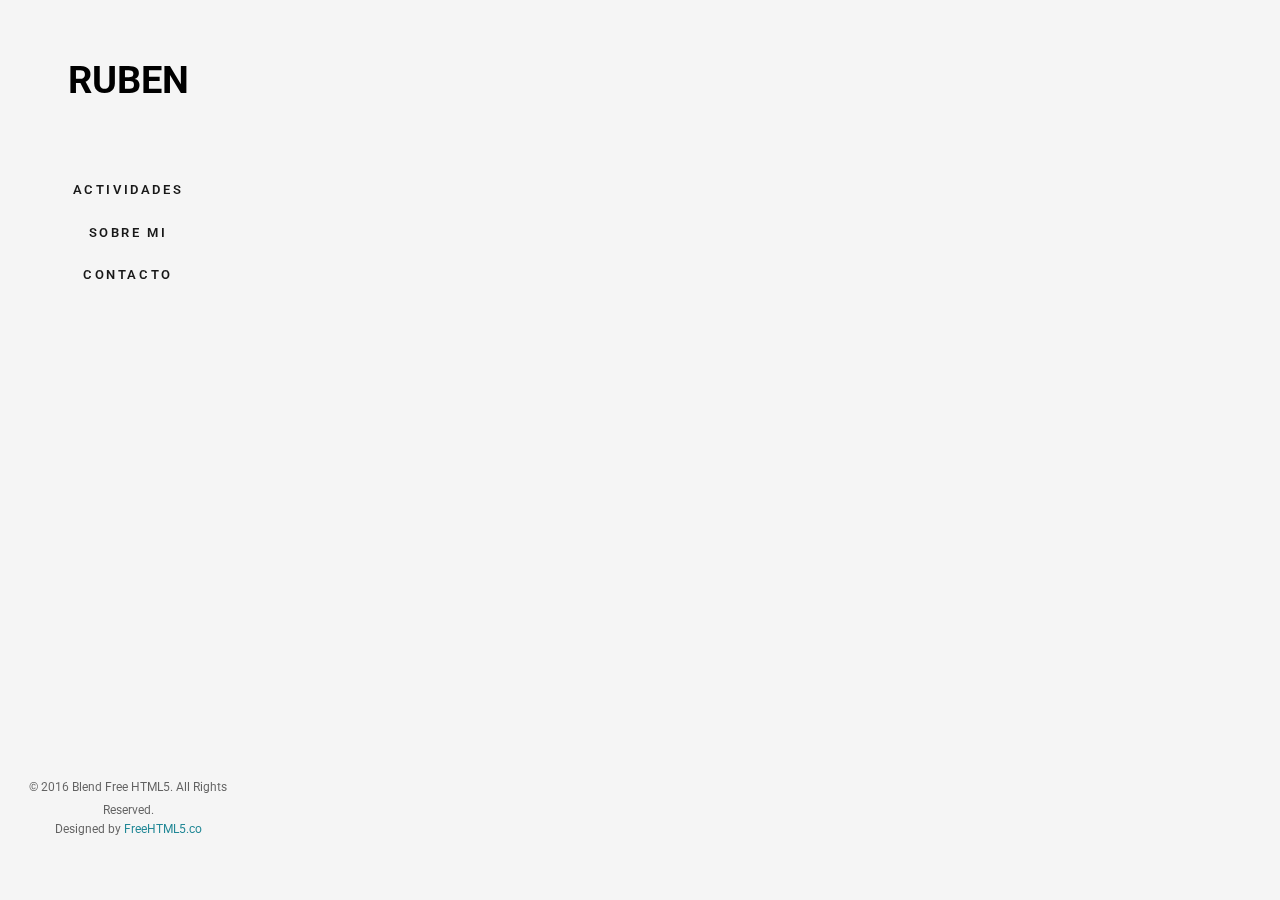
==== index.html @ 6dd16fdd "Actividad 1 terminada" ====
<!DOCTYPE html>
<!--[if lt IE 7]>      <html class="no-js lt-ie9 lt-ie8 lt-ie7"> <![endif]-->
<!--[if IE 7]>         <html class="no-js lt-ie9 lt-ie8"> <![endif]-->
<!--[if IE 8]>         <html class="no-js lt-ie9"> <![endif]-->
<!--[if gt IE 8]><!--> <html class="no-js"> <!--<![endif]-->
	<head>
	<meta charset="utf-8">
	<meta http-equiv="X-UA-Compatible" content="IE=edge">
	<title>RUBEN</title>
	<meta name="viewport" content="width=device-width, initial-scale=1">
	<meta name="description" content="Free HTML5 Website Template by FreeHTML5.co" />
	<meta name="keywords" content="free html5, free template, free bootstrap, free website template, html5, css3, mobile first, responsive" />
	<meta name="author" content="FreeHTML5.co" />

  	<!-- 
	//////////////////////////////////////////////////////

	FREE HTML5 TEMPLATE 
	DESIGNED & DEVELOPED by FreeHTML5.co
		
	Website: 		http://freehtml5.co/
	Email: 			info@freehtml5.co
	Twitter: 		http://twitter.com/fh5co
	Facebook: 		https://www.facebook.com/fh5co

	//////////////////////////////////////////////////////
	-->

  	<!-- Facebook and Twitter integration -->
	<meta property="og:title" content=""/>
	<meta property="og:image" content=""/>
	<meta property="og:url" content=""/>
	<meta property="og:site_name" content=""/>
	<meta property="og:description" content=""/>
	<meta name="twitter:title" content="" />
	<meta name="twitter:image" content="" />
	<meta name="twitter:url" content="" />
	<meta name="twitter:card" content="" />

	<!-- Place favicon.ico and apple-touch-icon.png in the root directory -->
	<link rel="shortcut icon" href="favicon.ico">

	<link href="https://fonts.googleapis.com/css?family=Roboto:100,300,400,500,700" rel="stylesheet">
	
	<!-- Animate.css -->
	<link rel="stylesheet" href="css/animate.css">
	<!-- Icomoon Icon Fonts-->
	<link rel="stylesheet" href="css/icomoon.css">
	<!-- Bootstrap  -->
	<link rel="stylesheet" href="css/bootstrap.css">
	<!-- Flexslider  -->
	<link rel="stylesheet" href="css/flexslider.css">
	<!-- Theme style  -->
	<link rel="stylesheet" href="css/style.css">

	<!-- Modernizr JS -->
	<script src="js/modernizr-2.6.2.min.js"></script>
	<!-- FOR IE9 below -->
	<!--[if lt IE 9]>
	<script src="js/respond.min.js"></script>
	<![endif]-->

	</head>
	<body>
	<div id="fh5co-page">
		<a href="#" class="js-fh5co-nav-toggle fh5co-nav-toggle"><i></i></a>
		<aside id="fh5co-aside" role="complementary" class="border js-fullheight">

			<h1 id="fh5co-logo"><a href="index.html">RUBEN</a></h1>
			<nav id="fh5co-main-menu" role="navigation">
				<ul>
					<li><a href="index.html">Actividades</a></li>
					<li><a href="#">Sobre mi</a></li>
					<li><a href="#">Contacto</a></li>
				</ul>
			</nav>

			<div class="fh5co-footer">
				<p><small>&copy; 2016 Blend Free HTML5. All Rights Reserved.</span> <span>Designed by <a href="http://freehtml5.co/" target="_blank">FreeHTML5.co</a> </span></small></p>
				<ul>
					<!-- <li><a href="#"><i class="icon-facebook2"></i></a></li> -->
					<!-- <li><a href="#"><i class="icon-twitter2"></i></a></li> -->
					<!-- <li><a href="#"><i class="icon-instagram"></i></a></li> -->
					<!-- <li><a href="#"><i class="icon-linkedin2"></i></a></li> -->
				</ul>
			</div>

		</aside>

		<div id="fh5co-main">
			<div class="fh5co-narrow-content">
				<h2 class="fh5co-heading animate-box" data-animate-effect="fadeInLeft">Mis Actividades</h2>
				<div class="row row-bottom-padded-md">
					<div class="col-md-3 col-sm-6 col-padding animate-box" data-animate-effect="fadeInLeft">
						<div class="blog-entry">
							<a href="actividades/actividad1.html" class="blog-img"><img src="images/img-1.jpg" class="img-responsive"></a>
							<div class="desc">
								<h3><a href="actividades/actividad1.html">Actividad 1</a></h3>
								<span><small>by Rubén </small></span>
								<p>GitLab nació en 2011 como un proyecto dentro de GitHub y con el tiempo, evolucionó para convertirse en una alternativa.</p>
								<a href="actividades/actividad1.html" class="lead">Ver toda <i class="icon-arrow-right3"></i></a>
							</div>
						</div>
					</div>
					<div class="col-md-3 col-sm-6 col-padding animate-box" data-animate-effect="fadeInLeft">
						<div class="blog-entry">
							<a href="actividades/actividad2.html" class="blog-img"><img src="images/img-2.jpg" class="img-responsive"></a>
							<div class="desc">
								<h3><a href="actividades/actividad2.html">Actividad 2</a></h3>
								<span><small>by Rubén </small></span>
								<p>Utilizando el código de alguno de los proyectos realizados el curso anterior, simula el sistema de ramificaciones.</p>
								<a href="actividades/actividad2.html" class="lead">Ver toda <i class="icon-arrow-right3"></i></a>
							</div>
						</div>
					</div>
				</div>
			</div>
		</div>
	</div>

	<!-- jQuery -->
	<script src="js/jquery.min.js"></script>
	<!-- jQuery Easing -->
	<script src="js/jquery.easing.1.3.js"></script>
	<!-- Bootstrap -->
	<script src="js/bootstrap.min.js"></script>
	<!-- Waypoints -->
	<script src="js/jquery.waypoints.min.js"></script>
	<!-- Flexslider -->
	<script src="js/jquery.flexslider-min.js"></script>
	
	
	<!-- MAIN JS -->
	<script src="js/main.js"></script>

	</body>
</html>
---- css/icomoon.css ----
@font-face {
  font-family: 'icomoon';
  src:  url('fonts/icomoon.eot?6py85u');
  src:  url('fonts/icomoon.eot?6py85u#iefix') format('embedded-opentype'),
    url('fonts/icomoon.ttf?6py85u') format('truetype'),
    url('fonts/icomoon.woff?6py85u') format('woff'),
    url('fonts/icomoon.svg?6py85u#icomoon') format('svg');
  font-weight: normal;
  font-style: normal;
}

[class^="icon-"], [class*=" icon-"] {
  /* use !important to prevent issues with browser extensions that change fonts */
  font-family: 'icomoon' !important;
  speak: none;
  font-style: normal;
  font-weight: normal;
  font-variant: normal;
  text-transform: none;
  line-height: 1;

  /* Better Font Rendering =========== */
  -webkit-font-smoothing: antialiased;
  -moz-osx-font-smoothing: grayscale;
}

.icon-times:before {
  content: "\e930";
}
.icon-tick:before {
  content: "\e931";
}
.icon-plus:before {
  content: "\e932";
}
.icon-minus:before {
  content: "\e933";
}
.icon-equals:before {
  content: "\e934";
}
.icon-divide:before {
  content: "\e935";
}
.icon-chevron-right:before {
  content: "\e936";
}
.icon-chevron-left:before {
  content: "\e937";
}
.icon-arrow-right-thick:before {
  content: "\e938";
}
.icon-arrow-left-thick:before {
  content: "\e939";
}
.icon-th-small:before {
  content: "\e93a";
}
.icon-th-menu:before {
  content: "\e93b";
}
.icon-th-list:before {
  content: "\e93c";
}
.icon-th-large:before {
  content: "\e93d";
}
.icon-home:before {
  content: "\e93e";
}
.icon-arrow-forward:before {
  content: "\e93f";
}
.icon-arrow-back:before {
  content: "\e940";
}
.icon-rss:before {
  content: "\e941";
}
.icon-location:before {
  content: "\e942";
}
.icon-link:before {
  content: "\e943";
}
.icon-image:before {
  content: "\e944";
}
.icon-arrow-up-thick:before {
  content: "\e945";
}
.icon-arrow-down-thick:before {
  content: "\e946";
}
.icon-starburst:before {
  content: "\e947";
}
.icon-starburst-outline:before {
  content: "\e948";
}
.icon-star3:before {
  content: "\e949";
}
.icon-flow-children:before {
  content: "\e94a";
}
.icon-export:before {
  content: "\e94b";
}
.icon-delete2:before {
  content: "\e94c";
}
.icon-delete-outline:before {
  content: "\e94d";
}
.icon-cloud-storage:before {
  content: "\e94e";
}
.icon-wi-fi:before {
  content: "\e94f";
}
.icon-heart:before {
  content: "\e950";
}
.icon-flash:before {
  content: "\e951";
}
.icon-cancel:before {
  content: "\e952";
}
.icon-backspace:before {
  content: "\e953";
}
.icon-attachment:before {
  content: "\e954";
}
.icon-arrow-move:before {
  content: "\e955";
}
.icon-warning:before {
  content: "\e956";
}
.icon-user:before {
  content: "\e957";
}
.icon-radar:before {
  content: "\e958";
}
.icon-lock-open:before {
  content: "\e959";
}
.icon-lock-closed:before {
  content: "\e95a";
}
.icon-location-arrow:before {
  content: "\e95b";
}
.icon-info:before {
  content: "\e95c";
}
.icon-user-delete:before {
  content: "\e95d";
}
.icon-user-add:before {
  content: "\e95e";
}
.icon-media-pause:before {
  content: "\e95f";
}
.icon-group:before {
  content: "\e960";
}
.icon-chart-pie:before {
  content: "\e961";
}
.icon-chart-line:before {
  content: "\e962";
}
.icon-chart-bar:before {
  content: "\e963";
}
.icon-chart-area:before {
  content: "\e964";
}
.icon-video:before {
  content: "\e965";
}
.icon-point-of-interest:before {
  content: "\e966";
}
.icon-infinity:before {
  content: "\e967";
}
.icon-globe:before {
  content: "\e968";
}
.icon-eye:before {
  content: "\e969";
}
.icon-cog:before {
  content: "\e96a";
}
.icon-camera:before {
  content: "\e96b";
}
.icon-upload:before {
  content: "\e96c";
}
.icon-scissors:before {
  content: "\e96d";
}
.icon-refresh:before {
  content: "\e96e";
}
.icon-pin:before {
  content: "\e96f";
}
.icon-key:before {
  content: "\e970";
}
.icon-info-large:before {
  content: "\e971";
}
.icon-eject:before {
  content: "\e972";
}
.icon-download:before {
  content: "\e973";
}
.icon-zoom:before {
  content: "\e974";
}
.icon-zoom-out:before {
  content: "\e975";
}
.icon-zoom-in:before {
  content: "\e976";
}
.icon-sort-numerically:before {
  content: "\e977";
}
.icon-sort-alphabetically:before {
  content: "\e978";
}
.icon-input-checked:before {
  content: "\e979";
}
.icon-calender:before {
  content: "\e97a";
}
.icon-world2:before {
  content: "\e97b";
}
.icon-notes:before {
  content: "\e97c";
}
.icon-code:before {
  content: "\e97d";
}
.icon-arrow-sync:before {
  content: "\e97e";
}
.icon-arrow-shuffle:before {
  content: "\e97f";
}
.icon-arrow-repeat:before {
  content: "\e980";
}
.icon-arrow-minimise:before {
  content: "\e981";
}
.icon-arrow-maximise:before {
  content: "\e982";
}
.icon-arrow-loop:before {
  content: "\e983";
}
.icon-anchor:before {
  content: "\e984";
}
.icon-spanner:before {
  content: "\e985";
}
.icon-puzzle:before {
  content: "\e986";
}
.icon-power:before {
  content: "\e987";
}
.icon-plane:before {
  content: "\e988";
}
.icon-pi:before {
  content: "\e989";
}
.icon-phone:before {
  content: "\e98a";
}
.icon-microphone2:before {
  content: "\e98b";
}
.icon-media-rewind:before {
  content: "\e98c";
}
.icon-flag:before {
  content: "\e98d";
}
.icon-adjust-brightness:before {
  content: "\e98e";
}
.icon-waves:before {
  content: "\e98f";
}
.icon-social-twitter:before {
  content: "\e990";
}
.icon-social-facebook:before {
  content: "\e991";
}
.icon-social-dribbble:before {
  content: "\e992";
}
.icon-media-stop:before {
  content: "\e993";
}
.icon-media-record:before {
  content: "\e994";
}
.icon-media-play:before {
  content: "\e995";
}
.icon-media-fast-forward:before {
  content: "\e996";
}
.icon-media-eject:before {
  content: "\e997";
}
.icon-social-vimeo:before {
  content: "\e998";
}
.icon-social-tumbler:before {
  content: "\e999";
}
.icon-social-skype:before {
  content: "\e99a";
}
.icon-social-pinterest:before {
  content: "\e99b";
}
.icon-social-linkedin:before {
  content: "\e99c";
}
.icon-social-last-fm:before {
  content: "\e99d";
}
.icon-social-github:before {
  content: "\e99e";
}
.icon-social-flickr:before {
  content: "\e99f";
}
.icon-at:before {
  content: "\e9a0";
}
.icon-times-outline:before {
  content: "\e9a1";
}
.icon-plus-outline:before {
  content: "\e9a2";
}
.icon-minus-outline:before {
  content: "\e9a3";
}
.icon-tick-outline:before {
  content: "\e9a4";
}
.icon-th-large-outline:before {
  content: "\e9a5";
}
.icon-equals-outline:before {
  content: "\e9a6";
}
.icon-divide-outline:before {
  content: "\e9a7";
}
.icon-chevron-right-outline:before {
  content: "\e9a8";
}
.icon-chevron-left-outline:before {
  content: "\e9a9";
}
.icon-arrow-right-outline:before {
  content: "\e9aa";
}
.icon-arrow-left-outline:before {
  content: "\e9ab";
}
.icon-th-small-outline:before {
  content: "\e9ac";
}
.icon-th-menu-outline:before {
  content: "\e9ad";
}
.icon-th-list-outline:before {
  content: "\e9ae";
}
.icon-news2:before {
  content: "\e9b1";
}
.icon-home-outline:before {
  content: "\e9b2";
}
.icon-arrow-up-outline:before {
  content: "\e9b3";
}
.icon-arrow-forward-outline:before {
  content: "\e9b4";
}
.icon-arrow-down-outline:before {
  content: "\e9b5";
}
.icon-arrow-back-outline:before {
  content: "\e9b6";
}
.icon-trash3:before {
  content: "\e9b7";
}
.icon-rss-outline:before {
  content: "\e9b8";
}
.icon-message:before {
  content: "\e9b9";
}
.icon-location-outline:before {
  content: "\e9ba";
}
.icon-link-outline:before {
  content: "\e9bb";
}
.icon-image-outline:before {
  content: "\e9bc";
}
.icon-export-outline:before {
  content: "\e9bd";
}
.icon-cross:before {
  content: "\e9be";
}
.icon-wi-fi-outline:before {
  content: "\e9bf";
}
.icon-star-outline:before {
  content: "\e9c0";
}
.icon-media-pause-outline:before {
  content: "\e9c1";
}
.icon-mail:before {
  content: "\e9c2";
}
.icon-heart-outline:before {
  content: "\e9c3";
}
.icon-flash-outline:before {
  content: "\e9c4";
}
.icon-cancel-outline:before {
  content: "\e9c5";
}
.icon-beaker:before {
  content: "\e9c6";
}
.icon-arrow-move-outline:before {
  content: "\e9c7";
}
.icon-watch2:before {
  content: "\e9c8";
}
.icon-warning-outline:before {
  content: "\e9c9";
}
.icon-time:before {
  content: "\e9ca";
}
.icon-radar-outline:before {
  content: "\e9cb";
}
.icon-lock-open-outline:before {
  content: "\e9cc";
}
.icon-location-arrow-outline:before {
  content: "\e9cd";
}
.icon-info-outline:before {
  content: "\e9ce";
}
.icon-backspace-outline:before {
  content: "\e9cf";
}
.icon-attachment-outline:before {
  content: "\e9d0";
}
.icon-user-outline:before {
  content: "\e9d1";
}
.icon-user-delete-outline:before {
  content: "\e9d2";
}
.icon-user-add-outline:before {
  content: "\e9d3";
}
.icon-lock-closed-outline:before {
  content: "\e9d4";
}
.icon-group-outline:before {
  content: "\e9d5";
}
.icon-chart-pie-outline:before {
  content: "\e9d6";
}
.icon-chart-line-outline:before {
  content: "\e9d7";
}
.icon-chart-bar-outline:before {
  content: "\e9d8";
}
.icon-chart-area-outline:before {
  content: "\e9d9";
}
.icon-video-outline:before {
  content: "\e9da";
}
.icon-point-of-interest-outline:before {
  content: "\e9db";
}
.icon-map:before {
  content: "\e9dc";
}
.icon-key-outline:before {
  content: "\e9dd";
}
.icon-infinity-outline:before {
  content: "\e9de";
}
.icon-globe-outline:before {
  content: "\e9df";
}
.icon-eye-outline:before {
  content: "\e9e0";
}
.icon-cog-outline:before {
  content: "\e9e1";
}
.icon-camera-outline:before {
  content: "\e9e2";
}
.icon-upload-outline:before {
  content: "\e9e3";
}
.icon-support:before {
  content: "\e9e4";
}
.icon-scissors-outline:before {
  content: "\e9e5";
}
.icon-refresh-outline:before {
  content: "\e9e6";
}
.icon-info-large-outline:before {
  content: "\e9e7";
}
.icon-eject-outline:before {
  content: "\e9e8";
}
.icon-download-outline:before {
  content: "\e9e9";
}
.icon-battery-mid:before {
  content: "\e9ea";
}
.icon-battery-low:before {
  content: "\e9eb";
}
.icon-battery-high:before {
  content: "\e9ec";
}
.icon-zoom-outline:before {
  content: "\e9ed";
}
.icon-zoom-out-outline:before {
  content: "\e9ee";
}
.icon-zoom-in-outline:before {
  content: "\e9ef";
}
.icon-tag3:before {
  content: "\e9f0";
}
.icon-tabs-outline:before {
  content: "\e9f1";
}
.icon-pin-outline:before {
  content: "\e9f2";
}
.icon-message-typing:before {
  content: "\e9f3";
}
.icon-directions:before {
  content: "\e9f4";
}
.icon-battery-full:before {
  content: "\e9f5";
}
.icon-battery-charge:before {
  content: "\e9f6";
}
.icon-pipette:before {
  content: "\e9f7";
}
.icon-pencil:before {
  content: "\e9f8";
}
.icon-folder:before {
  content: "\e9f9";
}
.icon-folder-delete:before {
  content: "\e9fa";
}
.icon-folder-add:before {
  content: "\e9fb";
}
.icon-edit:before {
  content: "\e9fc";
}
.icon-document:before {
  content: "\e9fd";
}
.icon-document-delete:before {
  content: "\e9fe";
}
.icon-document-add:before {
  content: "\e9ff";
}
.icon-brush:before {
  content: "\ea00";
}
.icon-thumbs-up:before {
  content: "\ea01";
}
.icon-thumbs-down:before {
  content: "\ea02";
}
.icon-pen:before {
  content: "\ea03";
}
.icon-sort-numerically-outline:before {
  content: "\ea04";
}
.icon-sort-alphabetically-outline:before {
  content: "\ea05";
}
.icon-social-last-fm-circular:before {
  content: "\ea06";
}
.icon-social-github-circular:before {
  content: "\ea07";
}
.icon-compass:before {
  content: "\ea08";
}
.icon-bookmark:before {
  content: "\ea09";
}
.icon-input-checked-outline:before {
  content: "\ea0a";
}
.icon-code-outline:before {
  content: "\ea0b";
}
.icon-calender-outline:before {
  content: "\ea0c";
}
.icon-business-card:before {
  content: "\ea0d";
}
.icon-arrow-up:before {
  content: "\ea0e";
}
.icon-arrow-sync-outline:before {
  content: "\ea0f";
}
.icon-arrow-right:before {
  content: "\ea10";
}
.icon-arrow-repeat-outline:before {
  content: "\ea11";
}
.icon-arrow-loop-outline:before {
  content: "\ea12";
}
.icon-arrow-left:before {
  content: "\ea13";
}
.icon-flow-switch:before {
  content: "\ea14";
}
.icon-flow-parallel:before {
  content: "\ea15";
}
.icon-flow-merge:before {
  content: "\ea16";
}
.icon-document-text:before {
  content: "\ea17";
}
.icon-clipboard:before {
  content: "\ea18";
}
.icon-calculator:before {
  content: "\ea19";
}
.icon-arrow-minimise-outline:before {
  content: "\ea1a";
}
.icon-arrow-maximise-outline:before {
  content: "\ea1b";
}
.icon-arrow-down:before {
  content: "\ea1c";
}
.icon-gift:before {
  content: "\ea1d";
}
.icon-film:before {
  content: "\ea1e";
}
.icon-database:before {
  content: "\ea1f";
}
.icon-bell:before {
  content: "\ea20";
}
.icon-anchor-outline:before {
  content: "\ea21";
}
.icon-adjust-contrast:before {
  content: "\ea22";
}
.icon-world-outline:before {
  content: "\ea23";
}
.icon-shopping-bag:before {
  content: "\ea24";
}
.icon-power-outline:before {
  content: "\ea25";
}
.icon-notes-outline:before {
  content: "\ea26";
}
.icon-device-tablet:before {
  content: "\ea27";
}
.icon-device-phone:before {
  content: "\ea28";
}
.icon-device-laptop:before {
  content: "\ea29";
}
.icon-device-desktop:before {
  content: "\ea2a";
}
.icon-briefcase:before {
  content: "\ea2b";
}
.icon-stopwatch:before {
  content: "\ea2c";
}
.icon-spanner-outline:before {
  content: "\ea2d";
}
.icon-puzzle-outline:before {
  content: "\ea2e";
}
.icon-printer:before {
  content: "\ea2f";
}
.icon-pi-outline:before {
  content: "\ea30";
}
.icon-lightbulb:before {
  content: "\ea31";
}
.icon-flag-outline:before {
  content: "\ea32";
}
.icon-contacts:before {
  content: "\ea33";
}
.icon-archive2:before {
  content: "\ea34";
}
.icon-weather-stormy:before {
  content: "\ea35";
}
.icon-weather-shower:before {
  content: "\ea36";
}
.icon-weather-partly-sunny:before {
  content: "\ea37";
}
.icon-weather-downpour:before {
  content: "\ea38";
}
.icon-weather-cloudy:before {
  content: "\ea39";
}
.icon-plane-outline:before {
  content: "\ea3a";
}
.icon-phone-outline:before {
  content: "\ea3b";
}
.icon-microphone-outline:before {
  content: "\ea3c";
}
.icon-weather-windy:before {
  content: "\ea3d";
}
.icon-weather-windy-cloudy:before {
  content: "\ea3e";
}
.icon-weather-sunny:before {
  content: "\ea3f";
}
.icon-weather-snow:before {
  content: "\ea40";
}
.icon-weather-night:before {
  content: "\ea41";
}
.icon-media-stop-outline:before {
  content: "\ea42";
}
.icon-media-rewind-outline:before {
  content: "\ea43";
}
.icon-media-record-outline:before {
  content: "\ea44";
}
.icon-media-play-outline:before {
  content: "\ea45";
}
.icon-media-fast-forward-outline:before {
  content: "\ea46";
}
.icon-media-eject-outline:before {
  content: "\ea47";
}
.icon-wine:before {
  content: "\ea48";
}
.icon-waves-outline:before {
  content: "\ea49";
}
.icon-ticket:before {
  content: "\ea4a";
}
.icon-tags:before {
  content: "\ea4b";
}
.icon-plug:before {
  content: "\ea4c";
}
.icon-headphones:before {
  content: "\ea4d";
}
.icon-credit-card:before {
  content: "\ea4e";
}
.icon-coffee:before {
  content: "\ea4f";
}
.icon-book:before {
  content: "\ea50";
}
.icon-beer:before {
  content: "\ea51";
}
.icon-volume2:before {
  content: "\ea52";
}
.icon-volume-up:before {
  content: "\ea53";
}
.icon-volume-mute:before {
  content: "\ea54";
}
.icon-volume-down:before {
  content: "\ea55";
}
.icon-social-vimeo-circular:before {
  content: "\ea56";
}
.icon-social-twitter-circular:before {
  content: "\ea57";
}
.icon-social-pinterest-circular:before {
  content: "\ea58";
}
.icon-social-linkedin-circular:before {
  content: "\ea59";
}
.icon-social-facebook-circular:before {
  content: "\ea5a";
}
.icon-social-dribbble-circular:before {
  content: "\ea5b";
}
.icon-tree:before {
  content: "\ea5c";
}
.icon-thermometer2:before {
  content: "\ea5d";
}
.icon-social-tumbler-circular:before {
  content: "\ea5e";
}
.icon-social-skype-outline:before {
  content: "\ea5f";
}
.icon-social-flickr-circular:before {
  content: "\ea60";
}
.icon-social-at-circular:before {
  content: "\ea61";
}
.icon-shopping-cart:before {
  content: "\ea62";
}
.icon-messages:before {
  content: "\ea63";
}
.icon-leaf:before {
  content: "\ea64";
}
.icon-feather:before {
  content: "\ea65";
}
.icon-eye2:before {
  content: "\e064";
}
.icon-paper-clip:before {
  content: "\e065";
}
.icon-mail5:before {
  content: "\e066";
}
.icon-toggle:before {
  content: "\e067";
}
.icon-layout:before {
  content: "\e068";
}
.icon-link2:before {
  content: "\e069";
}
.icon-bell2:before {
  content: "\e06a";
}
.icon-lock3:before {
  content: "\e06b";
}
.icon-unlock:before {
  content: "\e06c";
}
.icon-ribbon2:before {
  content: "\e06d";
}
.icon-image2:before {
  content: "\e06e";
}
.icon-signal:before {
  content: "\e06f";
}
.icon-target3:before {
  content: "\e070";
}
.icon-clipboard3:before {
  content: "\e071";
}
.icon-clock3:before {
  content: "\e072";
}
.icon-watch:before {
  content: "\e073";
}
.icon-air-play:before {
  content: "\e074";
}
.icon-camera3:before {
  content: "\e075";
}
.icon-video2:before {
  content: "\e076";
}
.icon-disc:before {
  content: "\e077";
}
.icon-printer3:before {
  content: "\e078";
}
.icon-monitor:before {
  content: "\e079";
}
.icon-server:before {
  content: "\e07a";
}
.icon-cog2:before {
  content: "\e07b";
}
.icon-heart3:before {
  content: "\e07c";
}
.icon-paragraph:before {
  content: "\e07d";
}
.icon-align-justify:before {
  content: "\e07e";
}
.icon-align-left:before {
  content: "\e07f";
}
.icon-align-center:before {
  content: "\e080";
}
.icon-align-right:before {
  content: "\e081";
}
.icon-book2:before {
  content: "\e082";
}
.icon-layers2:before {
  content: "\e083";
}
.icon-stack2:before {
  content: "\e084";
}
.icon-stack-2:before {
  content: "\e085";
}
.icon-paper:before {
  content: "\e086";
}
.icon-paper-stack:before {
  content: "\e087";
}
.icon-search3:before {
  content: "\e088";
}
.icon-zoom-in2:before {
  content: "\e089";
}
.icon-zoom-out2:before {
  content: "\e08a";
}
.icon-reply2:before {
  content: "\e08b";
}
.icon-circle-plus:before {
  content: "\e08c";
}
.icon-circle-minus:before {
  content: "\e08d";
}
.icon-circle-check:before {
  content: "\e08e";
}
.icon-circle-cross:before {
  content: "\e08f";
}
.icon-square-plus:before {
  content: "\e090";
}
.icon-square-minus:before {
  content: "\e091";
}
.icon-square-check:before {
  content: "\e092";
}
.icon-square-cross:before {
  content: "\e093";
}
.icon-microphone:before {
  content: "\e094";
}
.icon-record:before {
  content: "\e095";
}
.icon-skip-back:before {
  content: "\e096";
}
.icon-rewind:before {
  content: "\e097";
}
.icon-play4:before {
  content: "\e098";
}
.icon-pause3:before {
  content: "\e099";
}
.icon-stop3:before {
  content: "\e09a";
}
.icon-fast-forward:before {
  content: "\e09b";
}
.icon-skip-forward:before {
  content: "\e09c";
}
.icon-shuffle2:before {
  content: "\e09d";
}
.icon-repeat:before {
  content: "\e09e";
}
.icon-folder2:before {
  content: "\e09f";
}
.icon-umbrella:before {
  content: "\e0a0";
}
.icon-moon:before {
  content: "\e0a1";
}
.icon-thermometer:before {
  content: "\e0a2";
}
.icon-drop:before {
  content: "\e0a3";
}
.icon-sun2:before {
  content: "\e0a4";
}
.icon-cloud3:before {
  content: "\e0a5";
}
.icon-cloud-upload2:before {
  content: "\e0a6";
}
.icon-cloud-download2:before {
  content: "\e0a7";
}
.icon-upload4:before {
  content: "\e0a8";
}
.icon-download4:before {
  content: "\e0a9";
}
.icon-location3:before {
  content: "\e0aa";
}
.icon-location-2:before {
  content: "\e0ab";
}
.icon-map3:before {
  content: "\e0ac";
}
.icon-battery:before {
  content: "\e0ad";
}
.icon-head:before {
  content: "\e0ae";
}
.icon-briefcase3:before {
  content: "\e0af";
}
.icon-speech-bubble:before {
  content: "\e0b0";
}
.icon-anchor2:before {
  content: "\e0b1";
}
.icon-globe2:before {
  content: "\e0b2";
}
.icon-box:before {
  content: "\e0b3";
}
.icon-reload:before {
  content: "\e0b4";
}
.icon-share3:before {
  content: "\e0b5";
}
.icon-marquee:before {
  content: "\e0b6";
}
.icon-marquee-plus:before {
  content: "\e0b7";
}
.icon-marquee-minus:before {
  content: "\e0b8";
}
.icon-tag:before {
  content: "\e0b9";
}
.icon-power2:before {
  content: "\e0ba";
}
.icon-command2:before {
  content: "\e0bb";
}
.icon-alt:before {
  content: "\e0bc";
}
.icon-esc:before {
  content: "\e0bd";
}
.icon-bar-graph:before {
  content: "\e0be";
}
.icon-bar-graph-2:before {
  content: "\e0bf";
}
.icon-pie-graph:before {
  content: "\e0c0";
}
.icon-star:before {
  content: "\e0c1";
}
.icon-arrow-left3:before {
  content: "\e0c2";
}
.icon-arrow-right3:before {
  content: "\e0c3";
}
.icon-arrow-up3:before {
  content: "\e0c4";
}
.icon-arrow-down3:before {
  content: "\e0c5";
}
.icon-volume:before {
  content: "\e0c6";
}
.icon-mute:before {
  content: "\e0c7";
}
.icon-content-right:before {
  content: "\e100";
}
.icon-content-left:before {
  content: "\e101";
}
.icon-grid2:before {
  content: "\e102";
}
.icon-grid-2:before {
  content: "\e103";
}
.icon-columns:before {
  content: "\e104";
}
.icon-loader:before {
  content: "\e105";
}
.icon-bag:before {
  content: "\e106";
}
.icon-ban:before {
  content: "\e107";
}
.icon-flag3:before {
  content: "\e108";
}
.icon-trash:before {
  content: "\e109";
}
.icon-expand2:before {
  content: "\e110";
}
.icon-contract:before {
  content: "\e111";
}
.icon-maximize:before {
  content: "\e112";
}
.icon-minimize:before {
  content: "\e113";
}
.icon-plus2:before {
  content: "\e114";
}
.icon-minus2:before {
  content: "\e115";
}
.icon-check:before {
  content: "\e116";
}
.icon-cross2:before {
  content: "\e117";
}
.icon-move:before {
  content: "\e118";
}
.icon-delete:before {
  content: "\e119";
}
.icon-menu5:before {
  content: "\e120";
}
.icon-archive:before {
  content: "\e121";
}
.icon-inbox:before {
  content: "\e122";
}
.icon-outbox:before {
  content: "\e123";
}
.icon-file:before {
  content: "\e124";
}
.icon-file-add:before {
  content: "\e125";
}
.icon-file-subtract:before {
  content: "\e126";
}
.icon-help:before {
  content: "\e127";
}
.icon-open:before {
  content: "\e128";
}
.icon-ellipsis:before {
  content: "\e129";
}
.icon-heart4:before {
  content: "\e900";
}
.icon-cloud4:before {
  content: "\e901";
}
.icon-star2:before {
  content: "\e902";
}
.icon-tv2:before {
  content: "\e903";
}
.icon-sound:before {
  content: "\e904";
}
.icon-video3:before {
  content: "\e905";
}
.icon-trash2:before {
  content: "\e906";
}
.icon-user2:before {
  content: "\e907";
}
.icon-key3:before {
  content: "\e908";
}
.icon-search4:before {
  content: "\e909";
}
.icon-settings:before {
  content: "\e90a";
}
.icon-camera4:before {
  content: "\e90b";
}
.icon-tag2:before {
  content: "\e90c";
}
.icon-lock4:before {
  content: "\e90d";
}
.icon-bulb:before {
  content: "\e90e";
}
.icon-pen2:before {
  content: "\e90f";
}
.icon-diamond:before {
  content: "\e910";
}
.icon-display2:before {
  content: "\e911";
}
.icon-location4:before {
  content: "\e912";
}
.icon-eye3:before {
  content: "\e913";
}
.icon-bubble3:before {
  content: "\e914";
}
.icon-stack3:before {
  content: "\e915";
}
.icon-cup:before {
  content: "\e916";
}
.icon-phone3:before {
  content: "\e917";
}
.icon-news:before {
  content: "\e918";
}
.icon-mail6:before {
  content: "\e919";
}
.icon-like:before {
  content: "\e91a";
}
.icon-photo:before {
  content: "\e91b";
}
.icon-note:before {
  content: "\e91c";
}
.icon-clock4:before {
  content: "\e91d";
}
.icon-paperplane:before {
  content: "\e91e";
}
.icon-params:before {
  content: "\e91f";
}
.icon-banknote:before {
  content: "\e920";
}
.icon-data:before {
  content: "\e921";
}
.icon-music2:before {
  content: "\e922";
}
.icon-megaphone2:before {
  content: "\e923";
}
.icon-study:before {
  content: "\e924";
}
.icon-lab2:before {
  content: "\e925";
}
.icon-food:before {
  content: "\e926";
}
.icon-t-shirt:before {
  content: "\e927";
}
.icon-fire2:before {
  content: "\e928";
}
.icon-clip:before {
  content: "\e929";
}
.icon-shop:before {
  content: "\e92a";
}
.icon-calendar3:before {
  content: "\e92b";
}
.icon-wallet2:before {
  content: "\e92c";
}
.icon-vynil:before {
  content: "\e92d";
}
.icon-truck2:before {
  content: "\e92e";
}
.icon-world:before {
  content: "\e92f";
}
.icon-spinner6:before {
  content: "\e9af";
}
.icon-spinner7:before {
  content: "\e9b0";
}
.icon-amazon:before {
  content: "\eab7";
}
.icon-google:before {
  content: "\eab8";
}
.icon-google2:before {
  content: "\eab9";
}
.icon-google3:before {
  content: "\eaba";
}
.icon-google-plus:before {
  content: "\eabb";
}
.icon-google-plus2:before {
  content: "\eabc";
}
.icon-google-plus3:before {
  content: "\eabd";
}
.icon-hangouts:before {
  content: "\eabe";
}
.icon-google-drive:before {
  content: "\eabf";
}
.icon-facebook2:before {
  content: "\eac0";
}
.icon-facebook22:before {
  content: "\eac1";
}
.icon-instagram:before {
  content: "\eac2";
}
.icon-whatsapp:before {
  content: "\eac3";
}
.icon-spotify:before {
  content: "\eac4";
}
.icon-telegram:before {
  content: "\eac5";
}
.icon-twitter2:before {
  content: "\eac6";
}
.icon-vine:before {
  content: "\eac7";
}
.icon-vk:before {
  content: "\eac8";
}
.icon-renren:before {
  content: "\eac9";
}
.icon-sina-weibo:before {
  content: "\eaca";
}
.icon-rss2:before {
  content: "\eacb";
}
.icon-rss22:before {
  content: "\eacc";
}
.icon-youtube:before {
  content: "\eacd";
}
.icon-youtube2:before {
  content: "\eace";
}
.icon-twitch:before {
  content: "\eacf";
}
.icon-vimeo:before {
  content: "\ead0";
}
.icon-vimeo2:before {
  content: "\ead1";
}
.icon-lanyrd:before {
  content: "\ead2";
}
.icon-flickr:before {
  content: "\ead3";
}
.icon-flickr2:before {
  content: "\ead4";
}
.icon-flickr3:before {
  content: "\ead5";
}
.icon-flickr4:before {
  content: "\ead6";
}
.icon-dribbble2:before {
  content: "\ead7";
}
.icon-behance:before {
  content: "\ead8";
}
.icon-behance2:before {
  content: "\ead9";
}
.icon-deviantart:before {
  content: "\eada";
}
.icon-500px:before {
  content: "\eadb";
}
.icon-steam:before {
  content: "\eadc";
}
.icon-steam2:before {
  content: "\eadd";
}
.icon-dropbox:before {
  content: "\eade";
}
.icon-onedrive:before {
  content: "\eadf";
}
.icon-github:before {
  content: "\eae0";
}
.icon-npm:before {
  content: "\eae1";
}
.icon-basecamp:before {
  content: "\eae2";
}
.icon-trello:before {
  content: "\eae3";
}
.icon-wordpress:before {
  content: "\eae4";
}
.icon-joomla:before {
  content: "\eae5";
}
.icon-ello:before {
  content: "\eae6";
}
.icon-blogger:before {
  content: "\eae7";
}
.icon-blogger2:before {
  content: "\eae8";
}
.icon-tumblr2:before {
  content: "\eae9";
}
.icon-tumblr22:before {
  content: "\eaea";
}
.icon-yahoo:before {
  content: "\eaeb";
}
.icon-yahoo2:before {
  content: "\eaec";
}
.icon-tux:before {
  content: "\eaed";
}
.icon-appleinc:before {
  content: "\eaee";
}
.icon-finder:before {
  content: "\eaef";
}
.icon-android:before {
  content: "\eaf0";
}
.icon-windows:before {
  content: "\eaf1";
}
.icon-windows8:before {
  content: "\eaf2";
}
.icon-soundcloud:before {
  content: "\eaf3";
}
.icon-soundcloud2:before {
  content: "\eaf4";
}
.icon-skype:before {
  content: "\eaf5";
}
.icon-reddit:before {
  content: "\eaf6";
}
.icon-hackernews:before {
  content: "\eaf7";
}
.icon-wikipedia:before {
  content: "\eaf8";
}
.icon-linkedin2:before {
  content: "\eaf9";
}
.icon-linkedin22:before {
  content: "\eafa";
}
.icon-lastfm:before {
  content: "\eafb";
}
.icon-lastfm2:before {
  content: "\eafc";
}
.icon-delicious:before {
  content: "\eafd";
}
.icon-stumbleupon:before {
  content: "\eafe";
}
.icon-stumbleupon2:before {
  content: "\eaff";
}
.icon-stackoverflow:before {
  content: "\eb00";
}
.icon-pinterest:before {
  content: "\eb01";
}
.icon-pinterest2:before {
  content: "\eb02";
}
.icon-xing:before {
  content: "\eb03";
}
.icon-xing2:before {
  content: "\eb04";
}
.icon-flattr:before {
  content: "\eb05";
}
.icon-foursquare:before {
  content: "\eb06";
}
.icon-yelp:before {
  content: "\eb07";
}
.icon-paypal:before {
  content: "\eb08";
}
.icon-chrome:before {
  content: "\eb09";
}
.icon-firefox:before {
  content: "\eb0a";
}
.icon-IE:before {
  content: "\eb0b";
}
.icon-edge:before {
  content: "\eb0c";
}
.icon-safari:before {
  content: "\eb0d";
}
.icon-opera:before {
  content: "\eb0e";
}
.icon-file-pdf:before {
  content: "\eb0f";
}
.icon-file-openoffice:before {
  content: "\eb10";
}
.icon-file-word:before {
  content: "\eb11";
}
.icon-file-excel:before {
  content: "\eb12";
}
.icon-libreoffice:before {
  content: "\eb13";
}
.icon-html-five:before {
  content: "\eb14";
}
.icon-html-five2:before {
  content: "\eb15";
}
.icon-css3:before {
  content: "\eb16";
}
.icon-git:before {
  content: "\eb17";
}
.icon-codepen:before {
  content: "\eb18";
}
.icon-svg:before {
  content: "\eb19";
}
.icon-IcoMoon:before {
  content: "\eb1a";
}
---- css/style.css ----
@font-face {
  font-family: 'icomoon';
  src: url("../fonts/icomoon/icomoon.eot?srf3rx");
  src: url("../fonts/icomoon/icomoon.eot?srf3rx#iefix") format("embedded-opentype"), url("../fonts/icomoon/icomoon.ttf?srf3rx") format("truetype"), url("../fonts/icomoon/icomoon.woff?srf3rx") format("woff"), url("../fonts/icomoon/icomoon.svg?srf3rx#icomoon") format("svg");
  font-weight: normal;
  font-style: normal;
}
/* =======================================================
*
* 	Template Style 
*	Edit this section
*
* ======================================================= */
body {
  font-family: "Roboto", Arial, sans-serif;
  font-weight: 300;
  font-size: 14px;
  line-height: 1.6;
  color: rgba(0, 0, 0, 0.5);
  background: whitesmoke;
}
@media screen and (max-width: 992px) {
  body {
    font-size: 16px;
  }
}

a {
  color: #228896;
  -webkit-transition: 0.5s;
  -o-transition: 0.5s;
  transition: 0.5s;
}
a:hover, a:active, a:focus {
  color: #228896;
  outline: none;
  text-decoration: none !important;
}

p {
  margin-bottom: 1.5em;
}

h1, h2, h3, h4, h5, h6 {
  color: #000;
  font-family: "Roboto", Arial, sans-serif;
  font-weight: 400;
  margin: 0 0 10px 0;
}

figure {
  margin-bottom: 2.5em;
  float: left;
  width: 100%;
}
figure figcaption {
  font-size: 16px;
  width: 80%;
  margin: 20px auto 0px auto;
  color: #b3b3b3;
  font-style: italic;
  font-family: "Roboto", Arial, sans-serif;
}
@media screen and (max-width: 480px) {
  figure figcaption {
    width: 100%;
  }
}

::-webkit-selection {
  color: #fff;
  background: #228896;
}

::-moz-selection {
  color: #fff;
  background: #228896;
}

::selection {
  color: #fff;
  background: #228896;
}

#fh5co-page {
  width: 100%;
  overflow: hidden;
  position: relative;
}

#fh5co-aside {
  padding-top: 60px;
  padding-bottom: 40px;
  width: 20%;
  position: fixed;
  bottom: 0;
  top: 0;
  left: 0;
  overflow-y: scroll;
  z-index: 1001;
  -webkit-transition: 0.5s;
  -o-transition: 0.5s;
  transition: 0.5s;
}
@media screen and (max-width: 1200px) {
  #fh5co-aside {
    width: 30%;
  }
}
@media screen and (max-width: 768px) {
  #fh5co-aside {
    width: 270px;
    -moz-transform: translateX(-270px);
    -webkit-transform: translateX(-270px);
    -ms-transform: translateX(-270px);
    -o-transform: translateX(-270px);
    transform: translateX(-270px);
  }
}
#fh5co-aside #fh5co-logo {
  text-align: center;
  font-family: "Roboto", Arial, sans-serif;
  font-weight: 700;
  margin-bottom: 2em;
  text-transform: uppercase;
  font-size: 38px;
}
@media screen and (max-width: 768px) {
  #fh5co-aside #fh5co-logo {
    margin-bottom: 1em;
  }
}
#fh5co-aside #fh5co-logo a {
  color: #000;
}
#fh5co-aside #fh5co-logo a span {
  font-weight: 300;
  color: rgba(0, 0, 0, 0.5);
}
#fh5co-aside #fh5co-main-menu ul {
  text-align: center;
  margin: 0;
  padding: 0;
}
@media screen and (max-width: 768px) {
  #fh5co-aside #fh5co-main-menu ul {
    margin: 0 0 2em 0;
  }
}
#fh5co-aside #fh5co-main-menu ul li {
  margin: 0 0 20px 0;
  padding: 0;
  list-style: none;
}
#fh5co-aside #fh5co-main-menu ul li a {
  color: rgba(0, 0, 0, 0.9);
  text-decoration: none;
  letter-spacing: .1em;
  text-transform: uppercase;
  font-size: 13px;
  font-weight: 600;
  position: relative;
  padding: 10px 10px;
  letter-spacing: .2em;
  font-family: "Roboto", Arial, sans-serif;
  -webkit-transition: 0.3s;
  -o-transition: 0.3s;
  transition: 0.3s;
}
#fh5co-aside #fh5co-main-menu ul li a:after {
  content: "";
  position: absolute;
  height: 2px;
  bottom: 7px;
  left: 10px;
  right: 10px;
  background-color: #228896;
  visibility: hidden;
  -webkit-transform: scaleX(0);
  -moz-transform: scaleX(0);
  -ms-transform: scaleX(0);
  -o-transform: scaleX(0);
  transform: scaleX(0);
  -webkit-transition: all 0.3s cubic-bezier(0.175, 0.885, 0.32, 1.275);
  -moz-transition: all 0.3s cubic-bezier(0.175, 0.885, 0.32, 1.275);
  -ms-transition: all 0.3s cubic-bezier(0.175, 0.885, 0.32, 1.275);
  -o-transition: all 0.3s cubic-bezier(0.175, 0.885, 0.32, 1.275);
  transition: all 0.3s cubic-bezier(0.175, 0.885, 0.32, 1.275);
}
#fh5co-aside #fh5co-main-menu ul li a:hover {
  text-decoration: none;
  color: black;
}
#fh5co-aside #fh5co-main-menu ul li a:hover:after {
  visibility: visible;
  -webkit-transform: scaleX(1);
  -moz-transform: scaleX(1);
  -ms-transform: scaleX(1);
  -o-transform: scaleX(1);
  transform: scaleX(1);
}
#fh5co-aside #fh5co-main-menu ul li.fh5co-active a {
  color: black;
}
#fh5co-aside #fh5co-main-menu ul li.fh5co-active a:after {
  visibility: visible;
  -webkit-transform: scaleX(1);
  -moz-transform: scaleX(1);
  -ms-transform: scaleX(1);
  -o-transform: scaleX(1);
  transform: scaleX(1);
}
#fh5co-aside .fh5co-footer {
  position: absolute;
  bottom: 40px;
  font-size: 14px;
  text-align: center;
  width: 100%;
  font-weight: 400;
  color: rgba(0, 0, 0, 0.6);
  padding: 0 20px;
}
@media screen and (max-width: 768px) {
  #fh5co-aside .fh5co-footer {
    position: relative;
    bottom: 0;
  }
}
#fh5co-aside .fh5co-footer span {
  display: block;
}
#fh5co-aside .fh5co-footer ul {
  padding: 0;
  margin: 0;
  text-align: center;
}
#fh5co-aside .fh5co-footer ul li {
  padding: 0;
  margin: 0;
  display: inline;
  list-style: none;
}
#fh5co-aside .fh5co-footer ul li a {
  color: rgba(0, 0, 0, 0.7);
  padding: 4px;
}
#fh5co-aside .fh5co-footer ul li a:hover, #fh5co-aside .fh5co-footer ul li a:active, #fh5co-aside .fh5co-footer ul li a:focus {
  text-decoration: none;
  outline: none;
  color: #228896;
}

#fh5co-main {
  width: 80%;
  float: right;
  -webkit-transition: 0.5s;
  -o-transition: 0.5s;
  transition: 0.5s;
}
@media screen and (max-width: 1200px) {
  #fh5co-main {
    width: 70%;
  }
}
@media screen and (max-width: 768px) {
  #fh5co-main {
    width: 100%;
  }
}
#fh5co-main .fh5co-narrow-content {
  position: relative;
  width: 93%;
  margin: 0 auto;
  padding: 4em 0;
  clear: both;
}
@media screen and (max-width: 768px) {
  #fh5co-main .fh5co-narrow-content {
    width: 100%;
    padding: 4em 1em;
  }
}

#fh5co-hero {
  min-height: 500px;
  background: #fff url(../images/loader.gif) no-repeat center center;
  width: 100%;
  float: left;
  clear: both;
}
#fh5co-hero .btn {
  font-size: 24px;
}
#fh5co-hero .btn.btn-primary {
  padding: 14px 30px !important;
}
#fh5co-hero .flexslider {
  border: none;
  z-index: 1;
  margin-bottom: 0;
}
#fh5co-hero .flexslider .slides {
  position: relative;
  overflow: hidden;
}
#fh5co-hero .flexslider .slides .overlay {
  position: absolute;
  top: 0;
  bottom: 0;
  left: 0;
  right: 0;
  content: '';
  background: rgba(0, 0, 0, 0.3);
}
#fh5co-hero .flexslider .slides li {
  background-repeat: no-repeat;
  background-size: cover;
  background-position: bottom center;
  min-height: 500px;
  position: relative;
}
#fh5co-hero .flexslider .flex-control-nav {
  bottom: 20px;
  z-index: 1000;
  right: 20px;
  float: right;
  width: auto;
}
#fh5co-hero .flexslider .flex-control-nav li {
  display: block;
  margin-bottom: 10px;
}
#fh5co-hero .flexslider .flex-control-nav li a {
  background: rgba(255, 255, 255, 0.2);
  box-shadow: none;
  width: 12px;
  height: 12px;
  cursor: pointer;
}
#fh5co-hero .flexslider .flex-control-nav li a.flex-active {
  cursor: pointer;
  background: transparent;
  border: 2px solid #228896;
}
#fh5co-hero .flexslider .flex-direction-nav {
  display: none;
}
#fh5co-hero .flexslider .slider-text {
  display: table;
  opacity: 0;
  min-height: 500px;
  z-index: 9;
}
#fh5co-hero .flexslider .slider-text > .slider-text-inner {
  display: table-cell;
  vertical-align: middle;
  min-height: 700px;
  padding: 2em;
}
@media screen and (max-width: 768px) {
  #fh5co-hero .flexslider .slider-text > .slider-text-inner {
    text-align: center;
  }
}
#fh5co-hero .flexslider .slider-text > .slider-text-inner h1, #fh5co-hero .flexslider .slider-text > .slider-text-inner h2 {
  margin: 0;
  padding: 0;
  color: white;
  font-family: "Roboto", Arial, sans-serif;
}
#fh5co-hero .flexslider .slider-text > .slider-text-inner h1 {
  margin-bottom: 20px;
  font-size: 45px;
  line-height: 1.3;
  font-weight: 100;
  font-family: "Roboto", Arial, sans-serif;
}
@media screen and (max-width: 768px) {
  #fh5co-hero .flexslider .slider-text > .slider-text-inner h1 {
    font-size: 28px;
  }
}
#fh5co-hero .flexslider .slider-text > .slider-text-inner h2 {
  font-size: 18px;
  line-height: 1.5;
  margin-bottom: 30px;
  font-weight: 300;
}
#fh5co-hero .flexslider .slider-text > .slider-text-inner h2 a {
  color: rgba(34, 136, 150, 0.8);
  border-bottom: 1px solid rgba(34, 136, 150, 0.7);
}
#fh5co-hero .flexslider .slider-text > .slider-text-inner .heading-section {
  font-size: 50px;
}
@media screen and (max-width: 768px) {
  #fh5co-hero .flexslider .slider-text > .slider-text-inner .heading-section {
    font-size: 30px;
  }
}
#fh5co-hero .flexslider .slider-text > .slider-text-inner s
.fh5co-lead {
  font-size: 20px;
  color: #fff;
}
#fh5co-hero .flexslider .slider-text > .slider-text-inner s
.fh5co-lead .icon-heart {
  color: #d9534f;
}
#fh5co-hero .flexslider .slider-text > .slider-text-inner .btn {
  font-size: 12px;
  text-transform: uppercase;
  letter-spacing: 2px;
  color: #fff;
  padding: 22px 30px !important;
  border: none;
  font-weight: 500;
}
#fh5co-hero .flexslider .slider-text > .slider-text-inner .btn.btn-learn {
  background: #fff;
  color: #000;
}
#fh5co-hero .flexslider .slider-text > .slider-text-inner .btn.btn-learn:hover {
  color: #fff;
}
@media screen and (max-width: 768px) {
  #fh5co-hero .flexslider .slider-text > .slider-text-inner .btn {
    width: 100%;
  }
}

.fh5co-bg-color {
  width: 100%;
  float: left;
  background: #fff;
}

body.offcanvas {
  overflow-x: hidden;
}
body.offcanvas #fh5co-aside {
  -moz-transform: translateX(0);
  -webkit-transform: translateX(0);
  -ms-transform: translateX(0);
  -o-transform: translateX(0);
  transform: translateX(0);
  width: 270px;
  background: #fff;
  z-index: 999;
  position: fixed;
}
body.offcanvas #fh5co-main, body.offcanvas .fh5co-nav-toggle {
  top: 0;
  -moz-transform: translateX(270px);
  -webkit-transform: translateX(270px);
  -ms-transform: translateX(270px);
  -o-transform: translateX(270px);
  transform: translateX(270px);
}

.fh5co-services {
  margin-top: 5px;
}
.fh5co-services ul {
  list-style: none;
  padding: 0;
  margin: 0;
}

.blog-entry {
  width: 100%;
  float: left;
  background: #fff;
}
@media screen and (max-width: 768px) {
  .blog-entry {
    margin-bottom: 30px;
  }
}
.blog-entry .blog-img {
  width: 100%;
  float: left;
  overflow: hidden;
  position: relative;
  z-index: 1;
  margin-bottom: 25px;
}
.blog-entry .blog-img img {
  position: relative;
  max-width: 100%;
  -webkit-transform: scale(1.2);
  -moz-transform: scale(1.2);
  -ms-transform: scale(1.2);
  -o-transform: scale(1.2);
  transform: scale(1.2);
  -webkit-transition: 0.9s;
  -o-transition: 0.9s;
  transition: 0.9s;
}
.blog-entry .desc {
  padding: 25px;
}
.blog-entry .desc h3 {
  font-size: 15px;
  text-transform: uppercase;
  margin-bottom: 10px;
  letter-spacing: 1px;
  line-height: auto;
}
.blog-entry .desc h3 a {
  color: #000;
  text-decoration: none;
}
.blog-entry .desc span {
  display: block;
  margin-bottom: 20px;
  font-size: 11px;
  text-transform: uppercase;
  letter-spacing: 1px;
  color: rgba(0, 0, 0, 0.4) !important;
}
.blog-entry .desc span small i {
  color: #e6e6e6;
}
.blog-entry .desc .lead {
  font-size: 11px;
  text-transform: uppercase;
  letter-spacing: 2px;
  color: #000;
}
.blog-entry:hover .blog-img img {
  -webkit-transform: scale(1);
  -moz-transform: scale(1);
  -ms-transform: scale(1);
  -o-transform: scale(1);
  transform: scale(1);
}

.work {
  background-size: cover;
  background-position: center center;
  background-repeat: no-repeat;
  position: relative;
  height: 270px;
  width: 100%;
  display: table;
  overflow: hidden;
}
@media screen and (max-width: 768px) {
  .work {
    height: 400px;
  }
}
@media screen and (max-width: 480px) {
  .work {
    height: 270px;
  }
}
.work .desc {
  display: table-cell;
  vertical-align: middle;
  height: 270px;
  background: #fff;
  opacity: 0;
  -webkit-transition: 0.3s;
  -o-transition: 0.3s;
  transition: 0.3s;
}
.work .desc h3 {
  font-size: 14px;
  -webkit-transition: -webkit-transform 0.3s, opacity 0.3s;
  transition: transform 0.3s, opacity 0.3s;
  -webkit-transform: translate3d(0, -15px, 0);
  transform: translate3d(0, -15px, 0);
}
.work .desc span {
  display: block;
  color: #999999;
  font-size: 12px;
  -webkit-transition: -webkit-transform 0.3s, opacity 0.3s;
  transition: transform 0.3s, opacity 0.3s;
  -webkit-transform: translate3d(0, 15px, 0);
  transform: translate3d(0, 15px, 0);
}
@media screen and (max-width: 768px) {
  .work .desc {
    opacity: 1;
    background: transparent !important;
  }
  .work .desc h3 {
    -webkit-transform: translate3d(0, 0, 0);
    transform: translate3d(0, 0, 0);
    color: #fff;
  }
  .work .desc span {
    -webkit-transform: translate3d(0, 0, 0);
    transform: translate3d(0, 0, 0);
  }
}
.work:hover .desc {
  opacity: 1;
}
.work:hover .desc h3 {
  -webkit-transform: translate3d(0, 0, 0);
  transform: translate3d(0, 0, 0);
}
.work:hover .desc span {
  -webkit-transform: translate3d(0, 0, 0);
  transform: translate3d(0, 0, 0);
}

.fh5co-lead {
  font-size: 18px;
  line-height: 1.5;
}

.fh5co-heading-colored {
  color: #228896;
  font-size: 30px;
}

.fh5co-cards {
  padding: 1em 0;
  background: #e6e6e6;
}
@media screen and (max-width: 768px) {
  .fh5co-cards {
    padding: 1em 0;
  }
}
.fh5co-cards .fh5co-flex-wrap {
  display: -webkit-box;
  display: -moz-box;
  display: -ms-flexbox;
  display: -webkit-flex;
  display: flex;
  flex-wrap: wrap;
  -webkit-flex-wrap: wrap;
  -moz-flex-wrap: wrap;
}
.fh5co-cards .fh5co-flex-wrap > div {
  width: 49.5%;
  margin-right: 1%;
  background: #fff;
  padding: 30px;
  margin-bottom: 10px;
}
.fh5co-cards .fh5co-flex-wrap > div:nth-of-type(1) {
  float: left;
}
.fh5co-cards .fh5co-flex-wrap > div:nth-of-type(2) {
  float: right;
  margin-right: 0%;
}
@media screen and (max-width: 992px) {
  .fh5co-cards .fh5co-flex-wrap > div {
    width: 100%;
    margin-right: 0;
  }
}
.fh5co-cards .fh5co-flex-wrap .fh5co-card p:last-child {
  margin-bottom: 0;
}
.fh5co-cards .fh5co-flex-wrap .fh5co-card h5 {
  text-transform: uppercase;
  font-size: 12px;
  letter-spacing: .2em;
  padding: 4px 8px;
  background: #ebebeb;
  display: -moz-inline-stack;
  display: inline-block;
  zoom: 1;
  *display: inline;
}

.fh5co-counter .fh5co-number {
  font-size: 100px;
  color: #228896;
  font-weight: 400;
  margin: 0;
  padding: 0;
  line-height: .7;
}
.fh5co-counter .fh5co-number.fh5co-left {
  float: left;
  width: 30%;
}
@media screen and (max-width: 768px) {
  .fh5co-counter .fh5co-number.fh5co-left {
    width: 100%;
    line-height: 1.2;
  }
}
.fh5co-counter .fh5co-text {
  float: right;
  text-align: left;
  width: 70%;
}
@media screen and (max-width: 768px) {
  .fh5co-counter .fh5co-text {
    width: 100%;
    text-align: center;
  }
}
.fh5co-counter .fh5co-text h3 {
  margin: 0;
  padding: 0;
  position: relative;
}
.fh5co-counter .fh5co-text h3.border-bottom:after {
  content: "";
  width: 50px;
}

.fh5co-social {
  padding: 0;
  margin: 0;
  text-align: center;
}
.fh5co-social li {
  padding: 0;
  margin: 0;
  list-style: none;
  display: -moz-inline-stack;
  display: inline-block;
  zoom: 1;
  *display: inline;
}
.fh5co-social li a {
  font-size: 22px;
  color: #000;
  padding: 10px;
  display: -moz-inline-stack;
  display: inline-block;
  zoom: 1;
  *display: inline;
  -webkit-border-radius: 7px;
  -moz-border-radius: 7px;
  -ms-border-radius: 7px;
  border-radius: 7px;
}
@media screen and (max-width: 768px) {
  .fh5co-social li a {
    padding: 10px 8px;
  }
}
.fh5co-social li a:hover {
  color: #228896;
}
.fh5co-social li a:hover, .fh5co-social li a:active, .fh5co-social li a:focus {
  outline: none;
  text-decoration: none;
  color: #228896;
}

#map {
  width: 100%;
  height: 700px;
}
@media screen and (max-width: 768px) {
  #map {
    height: 200px;
  }
}

.fh5co-more-contact {
  background: #fafafa;
}

.fh5co-feature {
  text-align: left;
  width: 100%;
  float: left;
  margin-bottom: 40px;
  position: relative;
}
.fh5co-feature .fh5co-icon {
  position: absolute;
  top: 0;
  left: 0;
  width: 100px;
  height: 100px;
  display: table;
  text-align: center;
  background: rgba(0, 0, 0, 0.05);
  -webkit-border-radius: 50%;
  -moz-border-radius: 50%;
  -ms-border-radius: 50%;
  border-radius: 50%;
}
.fh5co-feature .fh5co-icon i {
  display: table-cell;
  vertical-align: middle;
  color: #228896;
  font-size: 40px;
  height: 100px;
}
@media screen and (max-width: 1200px) {
  .fh5co-feature .fh5co-icon i {
    font-size: 40px;
  }
}
.fh5co-feature .fh5co-text {
  padding-left: 120px;
  width: 100%;
}
.fh5co-feature .fh5co-text h2, .fh5co-feature .fh5co-text h3 {
  margin: 0;
  padding: 0;
}
.fh5co-feature .fh5co-text h3 {
  font-weight: 500;
  margin-bottom: 20px;
  color: rgba(0, 0, 0, 0.8);
  font-size: 14px;
  letter-spacing: .2em;
  text-transform: uppercase;
}
.fh5co-feature.fh5co-feature-sm .fh5co-text {
  margin-top: 30px;
}
.fh5co-feature.fh5co-feature-sm .fh5co-icon i {
  color: #228896;
  font-size: 40px;
}
@media screen and (max-width: 1200px) {
  .fh5co-feature.fh5co-feature-sm .fh5co-icon i {
    font-size: 28px;
  }
}

.fh5co-heading {
  font-size: 18px;
  margin-bottom: 2em;
  font-weight: 500;
  text-transform: uppercase;
  letter-spacing: 2px;
}
.fh5co-heading.fh5co-light {
  color: #fff;
}
.fh5co-heading span {
  display: block;
}
@media screen and (max-width: 768px) {
  .fh5co-heading {
    margin-bottom: 1em;
  }
}

.btn {
  margin-right: 4px;
  margin-bottom: 4px;
  font-family: "Roboto", Arial, sans-serif;
  font-size: 18px;
  font-weight: 400;
  text-transform: uppercase;
  letter-spacing: 1px;
  -webkit-border-radius: 0px;
  -moz-border-radius: 0px;
  -ms-border-radius: 0px;
  border-radius: 0px;
  -webkit-transition: 0.5s;
  -o-transition: 0.5s;
  transition: 0.5s;
  padding: 8px 20px !important;
}
.btn.btn-sm {
  padding: 4px 15px !important;
}
.btn.btn-md {
  padding: 8px 20px !important;
}
.btn.btn-lg {
  padding: 18px 36px !important;
}
.btn:hover, .btn:active, .btn:focus {
  box-shadow: none !important;
  outline: none !important;
}

.btn-primary {
  background: #228896;
  color: #fff;
  border: 2px solid #228896;
}
.btn-primary:hover, .btn-primary:focus, .btn-primary:active {
  background: #279bab !important;
  border-color: #279bab !important;
}
.btn-primary.btn-outline {
  background: transparent;
  color: #228896;
  border: 2px solid #228896;
}
.btn-primary.btn-outline:hover, .btn-primary.btn-outline:focus, .btn-primary.btn-outline:active {
  background: #228896;
  color: #fff;
}

.btn-success {
  background: #5cb85c;
  color: #fff;
  border: 2px solid #5cb85c;
}
.btn-success:hover, .btn-success:focus, .btn-success:active {
  background: #4cae4c !important;
  border-color: #4cae4c !important;
}
.btn-success.btn-outline {
  background: transparent;
  color: #5cb85c;
  border: 2px solid #5cb85c;
}
.btn-success.btn-outline:hover, .btn-success.btn-outline:focus, .btn-success.btn-outline:active {
  background: #5cb85c;
  color: #fff;
}

.btn-info {
  background: #5bc0de;
  color: #fff;
  border: 2px solid #5bc0de;
}
.btn-info:hover, .btn-info:focus, .btn-info:active {
  background: #46b8da !important;
  border-color: #46b8da !important;
}
.btn-info.btn-outline {
  background: transparent;
  color: #5bc0de;
  border: 2px solid #5bc0de;
}
.btn-info.btn-outline:hover, .btn-info.btn-outline:focus, .btn-info.btn-outline:active {
  background: #5bc0de;
  color: #fff;
}

.btn-warning {
  background: #f0ad4e;
  color: #fff;
  border: 2px solid #f0ad4e;
}
.btn-warning:hover, .btn-warning:focus, .btn-warning:active {
  background: #eea236 !important;
  border-color: #eea236 !important;
}
.btn-warning.btn-outline {
  background: transparent;
  color: #f0ad4e;
  border: 2px solid #f0ad4e;
}
.btn-warning.btn-outline:hover, .btn-warning.btn-outline:focus, .btn-warning.btn-outline:active {
  background: #f0ad4e;
  color: #fff;
}

.btn-danger {
  background: #d9534f;
  color: #fff;
  border: 2px solid #d9534f;
}
.btn-danger:hover, .btn-danger:focus, .btn-danger:active {
  background: #d43f3a !important;
  border-color: #d43f3a !important;
}
.btn-danger.btn-outline {
  background: transparent;
  color: #d9534f;
  border: 2px solid #d9534f;
}
.btn-danger.btn-outline:hover, .btn-danger.btn-outline:focus, .btn-danger.btn-outline:active {
  background: #d9534f;
  color: #fff;
}

.btn-outline {
  background: none;
  border: 2px solid gray;
  font-size: 16px;
  -webkit-transition: 0.3s;
  -o-transition: 0.3s;
  transition: 0.3s;
}
.btn-outline:hover, .btn-outline:focus, .btn-outline:active {
  box-shadow: none;
}

.form-control {
  -webkit-appearance: none;
  -moz-appearance: none;
  appearance: none;
  box-shadow: none;
  background: transparent;
  border: 2px solid rgba(0, 0, 0, 0.1);
  height: 54px;
  font-size: 18px;
  font-weight: 300;
  -webkit-border-radius: 7px;
  -moz-border-radius: 7px;
  -ms-border-radius: 7px;
  border-radius: 7px;
}
.form-control:active, .form-control:focus {
  outline: none;
  box-shadow: none;
  border-color: #228896;
}

#message {
  height: 130px;
}

.fh5co-nav-toggle {
  cursor: pointer;
  text-decoration: none;
}
.fh5co-nav-toggle.active i::before, .fh5co-nav-toggle.active i::after {
  background: #000;
}
.fh5co-nav-toggle.dark.active i::before, .fh5co-nav-toggle.dark.active i::after {
  background: #000;
}
.fh5co-nav-toggle:hover, .fh5co-nav-toggle:focus, .fh5co-nav-toggle:active {
  outline: none;
  border-bottom: none !important;
}
.fh5co-nav-toggle i {
  position: relative;
  display: -moz-inline-stack;
  display: inline-block;
  zoom: 1;
  *display: inline;
  width: 30px;
  height: 2px;
  color: #000;
  font: bold 14px/.4 Helvetica;
  text-transform: uppercase;
  text-indent: -55px;
  background: #000;
  transition: all .2s ease-out;
}
.fh5co-nav-toggle i::before, .fh5co-nav-toggle i::after {
  content: '';
  width: 30px;
  height: 2px;
  background: #000;
  position: absolute;
  left: 0;
  -webkit-transition: 0.2s;
  -o-transition: 0.2s;
  transition: 0.2s;
}
.fh5co-nav-toggle.dark i {
  position: relative;
  color: #000;
  background: #000;
  transition: all .2s ease-out;
}
.fh5co-nav-toggle.dark i::before, .fh5co-nav-toggle.dark i::after {
  background: #000;
  -webkit-transition: 0.2s;
  -o-transition: 0.2s;
  transition: 0.2s;
}

.fh5co-nav-toggle i::before {
  top: -7px;
}

.fh5co-nav-toggle i::after {
  bottom: -7px;
}

.fh5co-nav-toggle:hover i::before {
  top: -10px;
}

.fh5co-nav-toggle:hover i::after {
  bottom: -10px;
}

.fh5co-nav-toggle.active i {
  background: transparent;
}

.fh5co-nav-toggle.active i::before {
  top: 0;
  -webkit-transform: rotateZ(45deg);
  -moz-transform: rotateZ(45deg);
  -ms-transform: rotateZ(45deg);
  -o-transform: rotateZ(45deg);
  transform: rotateZ(45deg);
}

.fh5co-nav-toggle.active i::after {
  bottom: 0;
  -webkit-transform: rotateZ(-45deg);
  -moz-transform: rotateZ(-45deg);
  -ms-transform: rotateZ(-45deg);
  -o-transform: rotateZ(-45deg);
  transform: rotateZ(-45deg);
}

.fh5co-nav-toggle {
  position: fixed;
  left: 0;
  top: 0px;
  z-index: 9999;
  cursor: pointer;
  opacity: 1;
  visibility: hidden;
  padding: 20px;
  -webkit-transition: 0.5s;
  -o-transition: 0.5s;
  transition: 0.5s;
}
@media screen and (max-width: 768px) {
  .fh5co-nav-toggle {
    opacity: 1;
    visibility: visible;
  }
}

@media screen and (max-width: 480px) {
  .col-xxs-12 {
    float: none;
    width: 100%;
  }
}

.row-bottom-padded-lg {
  padding-bottom: 7em;
}
@media screen and (max-width: 768px) {
  .row-bottom-padded-lg {
    padding-bottom: 1em;
  }
}

.row-bottom-padded-md {
  padding-bottom: 4em;
}
@media screen and (max-width: 768px) {
  .row-bottom-padded-md {
    padding-bottom: 1em;
  }
}

.row-bottom-padded-sm {
  padding-bottom: 1em;
}
@media screen and (max-width: 768px) {
  .row-bottom-padded-sm {
    padding-bottom: 1em;
  }
}

.col-padding {
  padding: 10px !important;
}

.js .animate-box {
  opacity: 0;
}

/*# sourceMappingURL=style.css.map */
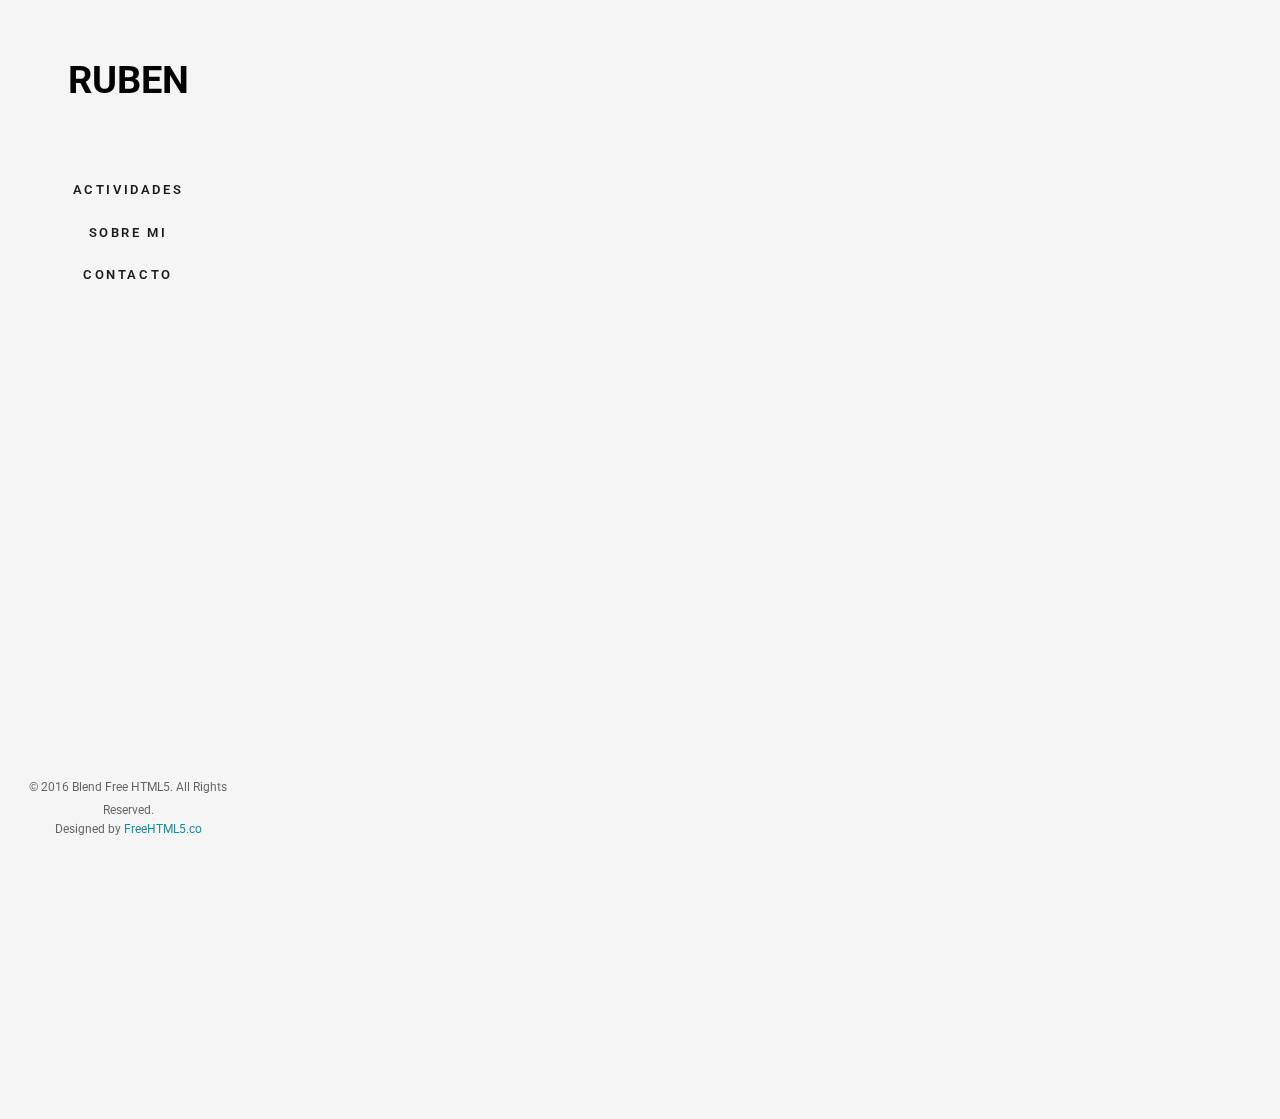
==== commit 3f7c6e9a: "Actividad 5 pre" ====
--- a/index.html
+++ b/index.html
@@ -114,6 +114,39 @@
 							</div>
 						</div>
 					</div>
+					<div class="col-md-3 col-sm-6 col-padding animate-box" data-animate-effect="fadeInLeft">
+						<div class="blog-entry">
+							<a href="actividades/actividad3.html" class="blog-img"><img src="images/img-3.jpg" class="img-responsive"></a>
+							<div class="desc">
+								<h3><a href="actividades/actividad3.html">Actividad 3</a></h3>
+								<span><small>by Rubén </small></span>
+								<p>Instalación y configuración de un servidor apache que dispone de dos sitios web con las siguientes características.</p>
+								<a href="actividades/actividad3.html" class="lead">Ver toda <i class="icon-arrow-right3"></i></a>
+							</div>
+						</div>
+					</div>
+					<div class="col-md-3 col-sm-6 col-padding animate-box" data-animate-effect="fadeInLeft">
+						<div class="blog-entry">
+							<a href="actividades/actividad4.html" class="blog-img"><img src="images/img-4.jpg" class="img-responsive"></a>
+							<div class="desc">
+								<h3><a href="actividades/actividad4.html">Actividad 4</a></h3>
+								<span><small>by Rubén </small></span>
+								<p>Instalación y configuración de un servidor Nginx que dispone de dos sitios web con las siguientes características.</p>
+								<a href="actividades/actividad4.html" class="lead">Ver toda <i class="icon-arrow-right3"></i></a>
+							</div>
+						</div>
+					</div>
+					<div class="col-md-3 col-sm-6 col-padding animate-box" data-animate-effect="fadeInLeft">
+						<div class="blog-entry">
+							<a href="actividades/actividad4.html" class="blog-img"><img src="images/img-5.jpg" class="img-responsive"></a>
+							<div class="desc">
+								<h3><a href="actividades/actividad5.html">Actividad 5</a></h3>
+								<span><small>by Rubén </small></span>
+								<p>Documentación de forma clara el proceso de creación de contenedores docker.</p>
+								<a href="actividades/actividad5.html" class="lead">Ver toda <i class="icon-arrow-right3"></i></a>
+							</div>
+						</div>
+					</div>
 				</div>
 			</div>
 		</div>
